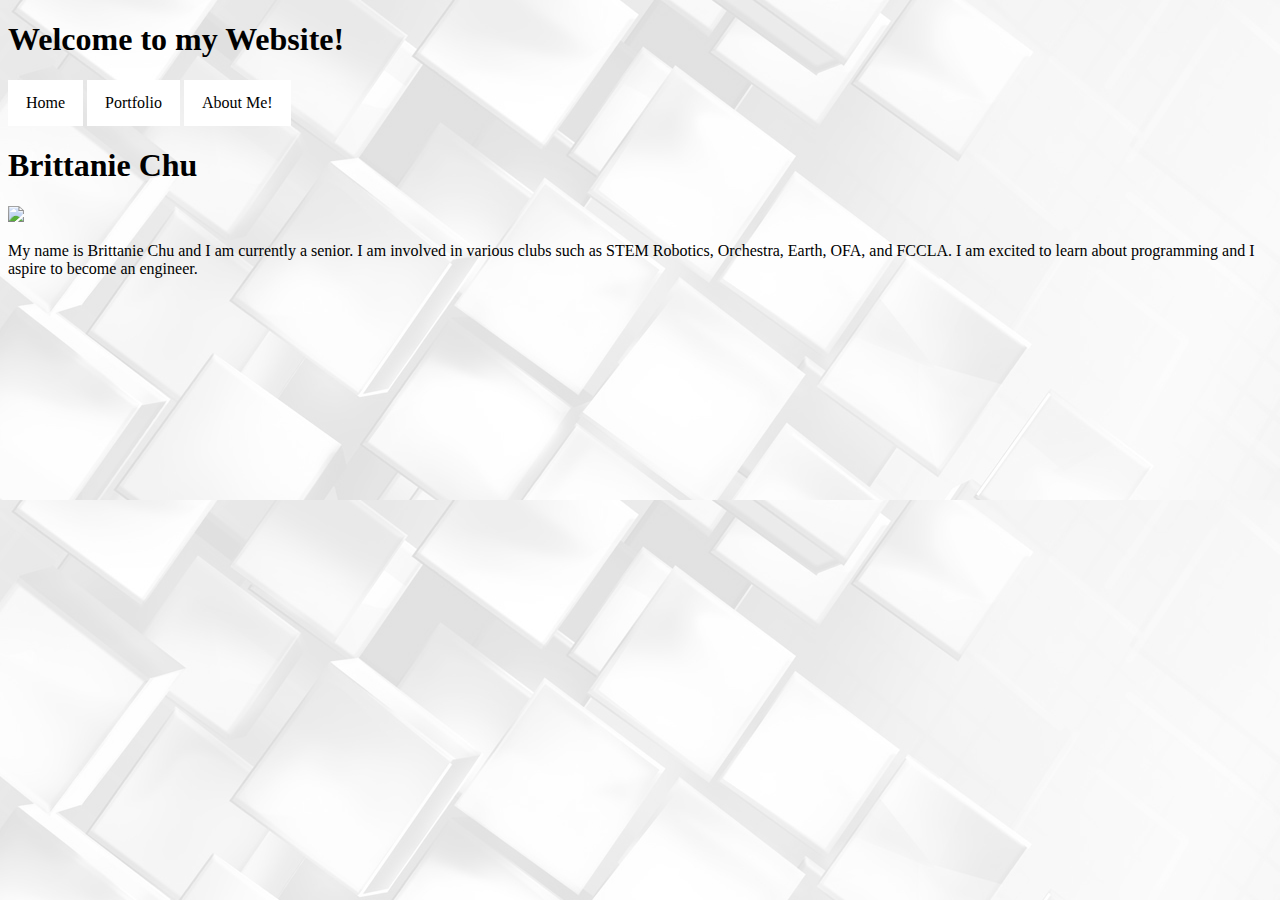
==== about me.html @ d84a38fa "Initial commit" ====
<!doctype html>
<html lang="en">
<head><link href="style.css" rel="stylesheet" type="text/css"></head>
  <head>
    <meta charset="utf-8">
    <title>Home</title>
  </head>
    
	<style>
	a:link, a:visited {
    background-color: white;
    color: black;
    padding: 14px 18px;
    text-align: center;
    text-decoration: none;
	font-family: "Marker Felt", "Castellar", fantasy;
    display: inline-block;
}

a:hover, a:active {
    background-color: powderblue;
}
</style>
</head>
<body>

<header>
  <h1 style="font-family: Broadway;"> Welcome to my Website! </h1>
	</header>
	
  <body background="index images/gray.jpg">
    <a href="index.html">Home</a>
    <a href="portfolio/portfolio.html">Portfolio</a>
	<a href="about me.html">About Me!</a>
	
    <h1 style="font-family: Broadway;">Brittanie Chu</h1>
    <img src="index images/Brittanie.jpg" height="150">
		<p style="font-family:Verdana;"> My name is Brittanie Chu and I am currently a senior. I am involved in various clubs such as STEM Robotics, Orchestra, Earth, OFA, and FCCLA. I am excited to learn about programming and I aspire to become an engineer.</p> 
  </body>
</html>
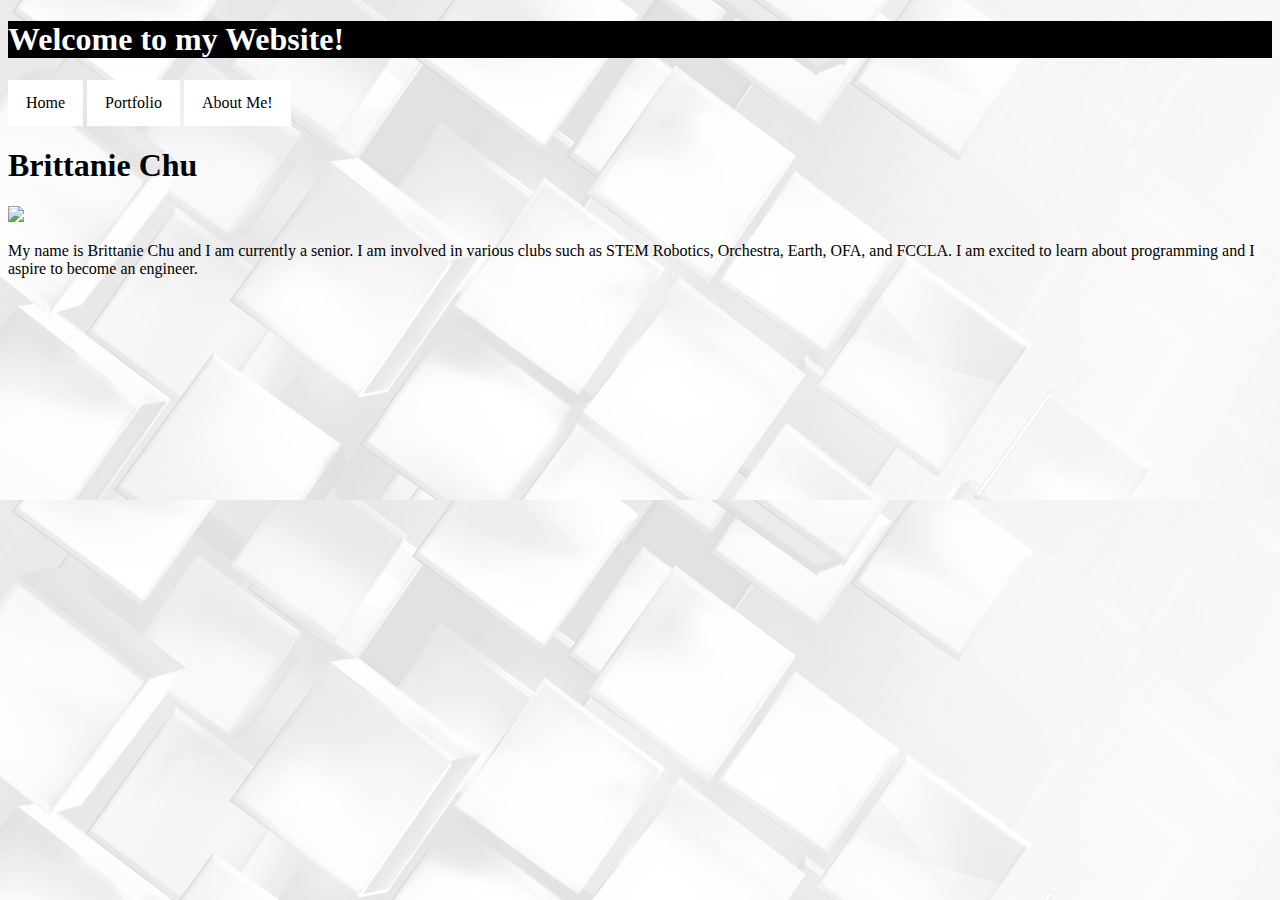
==== commit fea4f956: "changed folder" ====
--- a/about me.html
+++ b/about me.html
@@ -28,13 +28,13 @@
   <h1 style="font-family: Broadway;"> Welcome to my Website! </h1>
 	</header>
 	
-  <body background="index images/gray.jpg">
+  <body background="images/gray.jpg">
     <a href="index.html">Home</a>
     <a href="portfolio/portfolio.html">Portfolio</a>
 	<a href="about me.html">About Me!</a>
 	
     <h1 style="font-family: Broadway;">Brittanie Chu</h1>
-    <img src="index images/Brittanie.jpg" height="150">
+    <img src="images/Brittanie.jpg" height="150">
 		<p style="font-family:Verdana;"> My name is Brittanie Chu and I am currently a senior. I am involved in various clubs such as STEM Robotics, Orchestra, Earth, OFA, and FCCLA. I am excited to learn about programming and I aspire to become an engineer.</p> 
   </body>
 </html>--- a/style.css
+++ b/style.css
@@ -0,0 +1,38 @@
+<style>
+.flex-container {
+    display: -webkit-flex;
+    display: flex;
+    -webkit-flex-flow: row wrap;
+    flex-flow: row wrap;
+    text-align: center;
+}
+
+.flex-container > * {
+    padding: 15px;
+    -webkit-flex: 1 100%;
+    flex: 1 100%;
+}
+
+.article {
+    text-align: left;
+}
+
+header {background: black;color:white;}
+footer {background: #aaa;color:white;}
+.nav {background:#eee;}
+
+.nav ul {
+    list-style-type: none;
+ padding: 0;
+}
+   
+.nav ul a {
+ text-decoration: none;
+}
+
+@media all and (min-width: 768px) {
+    .nav {text-align:left;-webkit-flex: 1 auto;flex:1 auto;-webkit-order:1;order:1;}
+    .article {-webkit-flex:5 0px;flex:5 0px;-webkit-order:2;order:2;}
+    footer {-webkit-order:3;order:3;}
+}
+</style>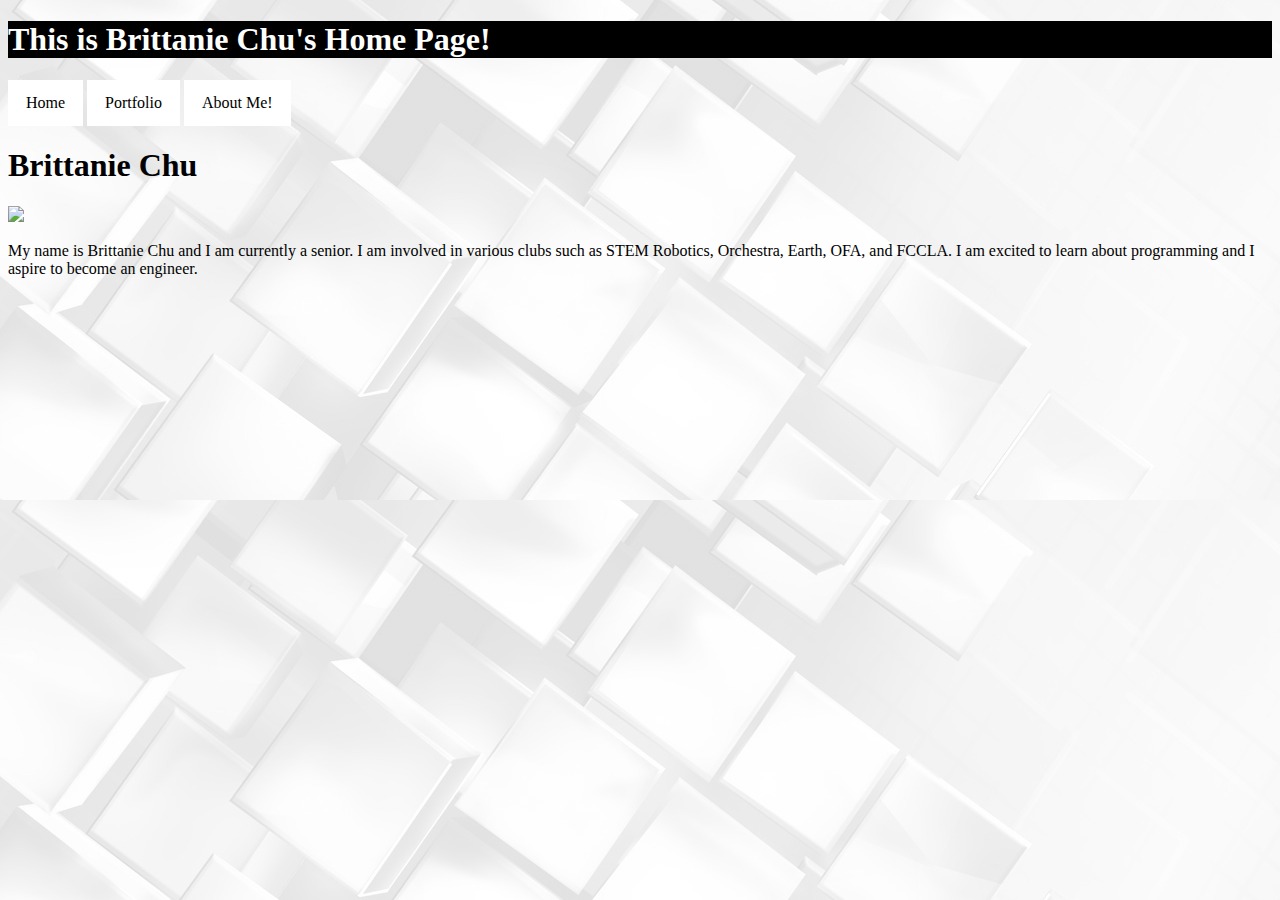
==== commit 70064ed0: "changed heading 2" ====
--- a/about me.html
+++ b/about me.html
@@ -25,7 +25,7 @@
 <body>
 
 <header>
-  <h1 style="font-family: Broadway;"> Welcome to my Website! </h1>
+  <h1 style="font-family: Broadway;"> This is Brittanie Chu's Home Page! </h1>
 	</header>
 	
   <body background="images/gray.jpg">
@@ -34,7 +34,7 @@
 	<a href="about me.html">About Me!</a>
 	
     <h1 style="font-family: Broadway;">Brittanie Chu</h1>
-    <img src="images/Brittanie.jpg" height="150">
+    <img src="images/brittanie.jpg" height="150">
 		<p style="font-family:Verdana;"> My name is Brittanie Chu and I am currently a senior. I am involved in various clubs such as STEM Robotics, Orchestra, Earth, OFA, and FCCLA. I am excited to learn about programming and I aspire to become an engineer.</p> 
   </body>
 </html>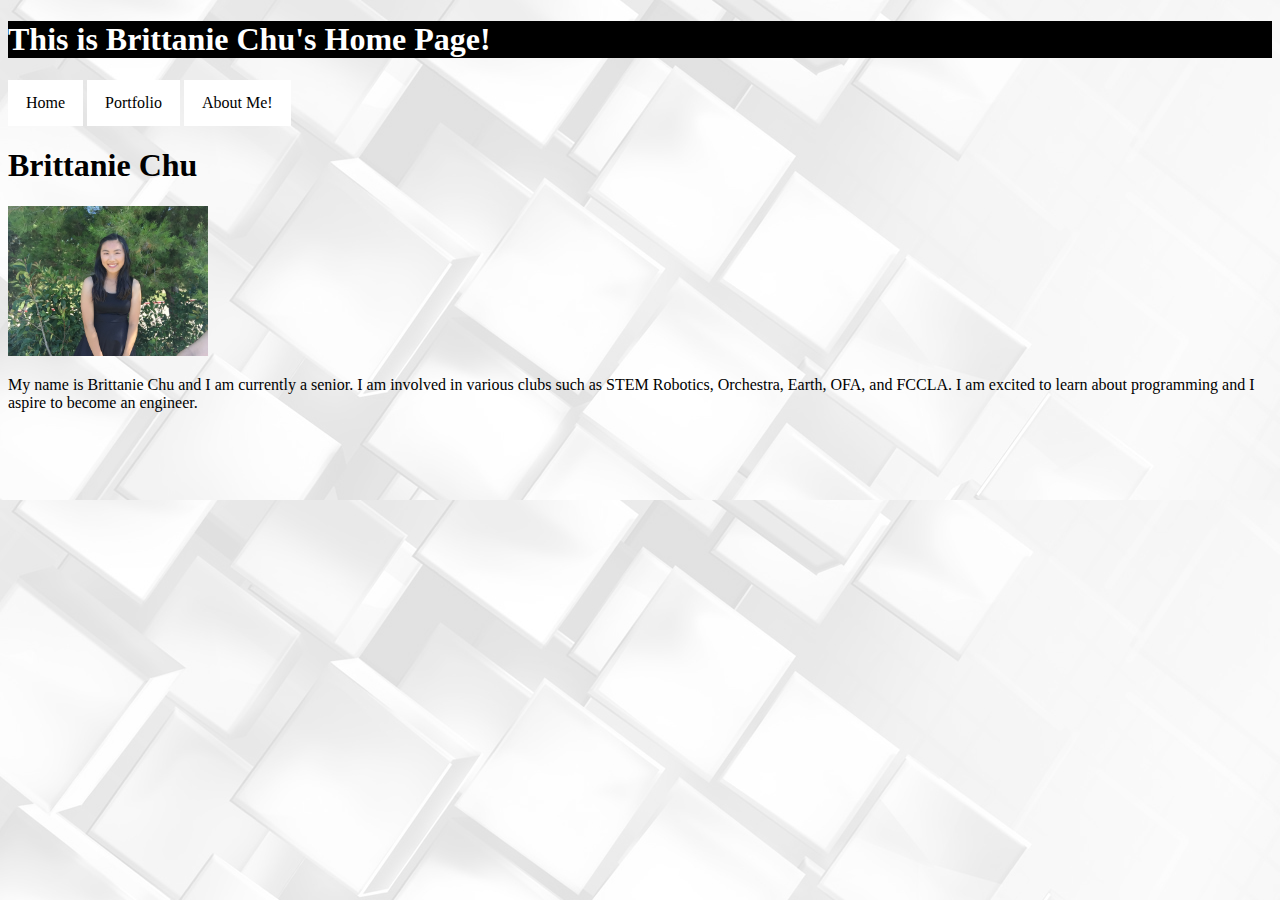
==== commit 695bc6ca: "fixed images" ====
--- a/about me.html
+++ b/about me.html
@@ -30,7 +30,7 @@
 	
   <body background="images/gray.jpg">
     <a href="index.html">Home</a>
-    <a href="portfolio/portfolio.html">Portfolio</a>
+    <a href="portfolio.html">Portfolio</a>
 	<a href="about me.html">About Me!</a>
 	
     <h1 style="font-family: Broadway;">Brittanie Chu</h1>
